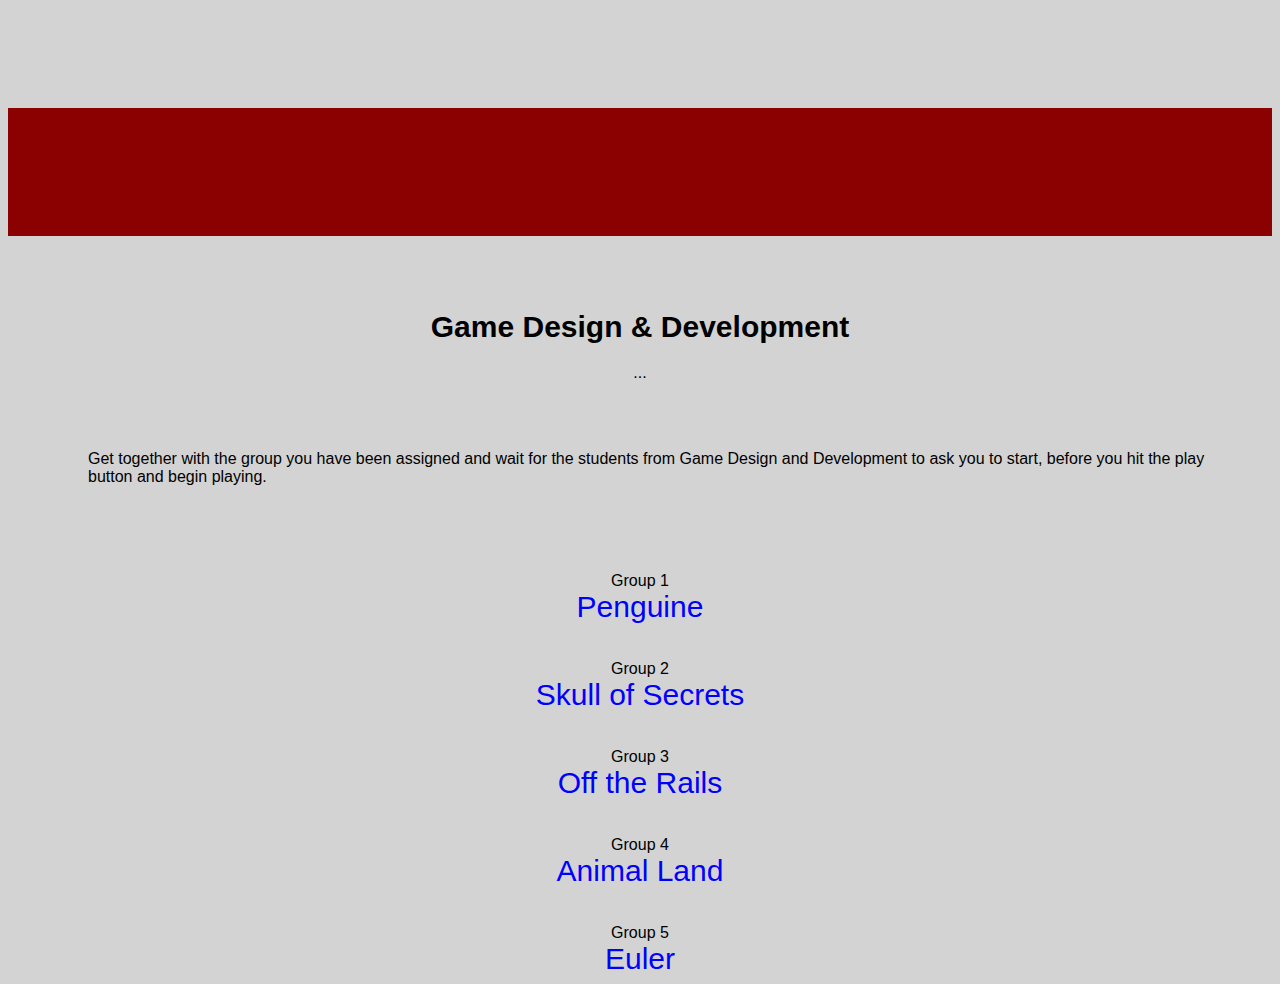
==== index.html @ 3e38c003 "Update index.html" ====
<html>
<head>
	<link rel="stylesheet" type="text/css" href="style.css" title="Default">
	<title> Game Design and Development</title>

	<div id="topContainer">
		
		
	</div>

</head>



<body>
<div class="navbar">
  <a href="#home"></a>
  
</div>

<p> &nbsp;</p>
<p> &nbsp;</p>
<p> &nbsp;</p>
<h1><p style = "text-align:center">Game Design & Development</p></h1>

<p> ... </p>
<p> &nbsp;</p>
<div class="center">Get together with the group you have been assigned and wait for the students from Game Design and Development to ask you to start, before you hit the play button and begin playing.</div>


<p> &nbsp;</p>
<p> &nbsp;</p>

	
		<c href="level2.html" title="Group 1"><p style = "text-align:center">Group 1</p></c>
		<a href="level2.html" title="Penguin"><p style = "text-align:center">Penguine</p></a>
	<p> &nbsp;</p>
	<p> &nbsp;</p>
		<c><p style = "text-align:center">Group 2</p></c>
		<a href="skullofsecrets.html" ><p style = "text-align:center">Skull of Secrets</p></a>
	<p> &nbsp;</p>
	<p> &nbsp;</p>
		<c><p style = "text-align:center">Group 3</p></c>
		<a href="offtherails.html" ><p style = "text-align:center">Off the Rails</p></a>	
	<p> &nbsp;</p>
	<p> &nbsp;</p>
		<c><p style = "text-align:center">Group 4</p></c>
		<a href="animallandv12.html" ><p style = "text-align:center">Animal Land</p></a>
	<p> &nbsp;</p>
	<p> &nbsp;</p>
		<c><p style = "text-align:center">Group 5</p></c>
		<a href="euler.html" ><p style = "text-align:center">Euler</p></a>
	
	






</body>

</html>
---- style.css ----
body{
	background: #D3D3D3; 
	font-family: Arial, Helvetica, sans-serif;
}

p {
   text-align: center;
    margin: 0 20%;
   
}
h1 {
  font-size: 30px;
}
div {
  padding-top: 50px;
  padding-right: 30px;
  padding-bottom: 50px;
  padding-left: 80px;
}

a:link {
  color: blue;
  font-size:30px;
  text-align: center;
  background-color: transparent;
  text-decoration: none;
}
a:visited {
  color: blue;
  background-color: transparent;
  text-decoration: none;
}
a:hover {
  color: red;
  background-color: transparent;
  text-decoration: underline;
}
a:active {
  color: yellow;
  background-color: transparent;
  text-decoration: underline;
}

c:link {
  color: blue;
  font-size:50px;
  text-align: center;
  text-transform:uppercase;
  background-color: transparent;
  text-decoration: none;
}
c:visited {
  color: blue;
  background-color: transparent;
  text-decoration: none;
}
c:hover {
  color: red;
  background-color: transparent;
  text-decoration: underline;
}
c:active {
  color: yellow;
  background-color: transparent;
  text-decoration: underline;
}

.navbar {
  overflow: hidden;
  background-color: #8B0000;
}

.navbar a {
  float: left;
  font-size: 16px;
  color: white;
  text-align: center;
  padding: 14px 16px;
  text-decoration: none;
}

.dropdown {
  float: left;
  overflow: hidden;
}

.dropdown .dropbtn {
  font-size: 16px;  
  border: none;
  outline: none;
  color: white;
  padding: 14px 16px;
  background-color: inherit;
  font-family: inherit;
  margin: 0;
}

.navbar a:hover, .dropdown:hover .dropbtn {
  background-color: red;
}

.dropdown-content {
  display: none;
  position: absolute;
  background-color: #B22222;
  min-width: 160px;
  box-shadow: 0px 8px 16px 0px rgba(0,0,0,0.2);
  z-index: 1;
}

.dropdown-content a {
  float: none;
  color: black;
  padding: 12px 16px;
  text-decoration: none;
  display: block;
  text-align: left;
}

.dropdown-content a:hover {
  background-color: #B22222;
}

.dropdown:hover .dropdown-content {
  display: block;
}

#canvas-wrap { position:relative }

p.neat-word {
    text-align: center;
    font-size:30px;
    color: blue;
    text-transform:uppercase;
}

.left {
  position: absolute;
  left: 10px;
  width: 300px;
  font-size:20px;
  color: blue;
  text-transform:uppercase;
  border: 3px solid #73AD21;
}

#circle0 {
      position: relative;
      background-color: #fff;
      margin: 10px auto;
      width: 50px;
      height: 50px;
      border-radius: 25px;
    }
    
#circle1 {
      position: relative;
      background-color: #fff;
      margin: 5px auto;
      width: 50px;
      height: 50px;
      border-radius: 25px;
    }
    
#circle2 {
      position: relative;
      background-color: #fff;
      margin: 5px auto;
      width: 50px;
      height: 50px;
      border-radius: 25px;
    }
    
#circle3 {
      position: relative;
      background-color: #fff;
      margin: 5px auto;
      width: 50px;
      height: 50px;
      border-radius: 25px;
    }
#text {
    position: absolute;
    top: 50%;
    left: 50%;
    transform:translate(-50%,-50%);
    color: #fff;
}
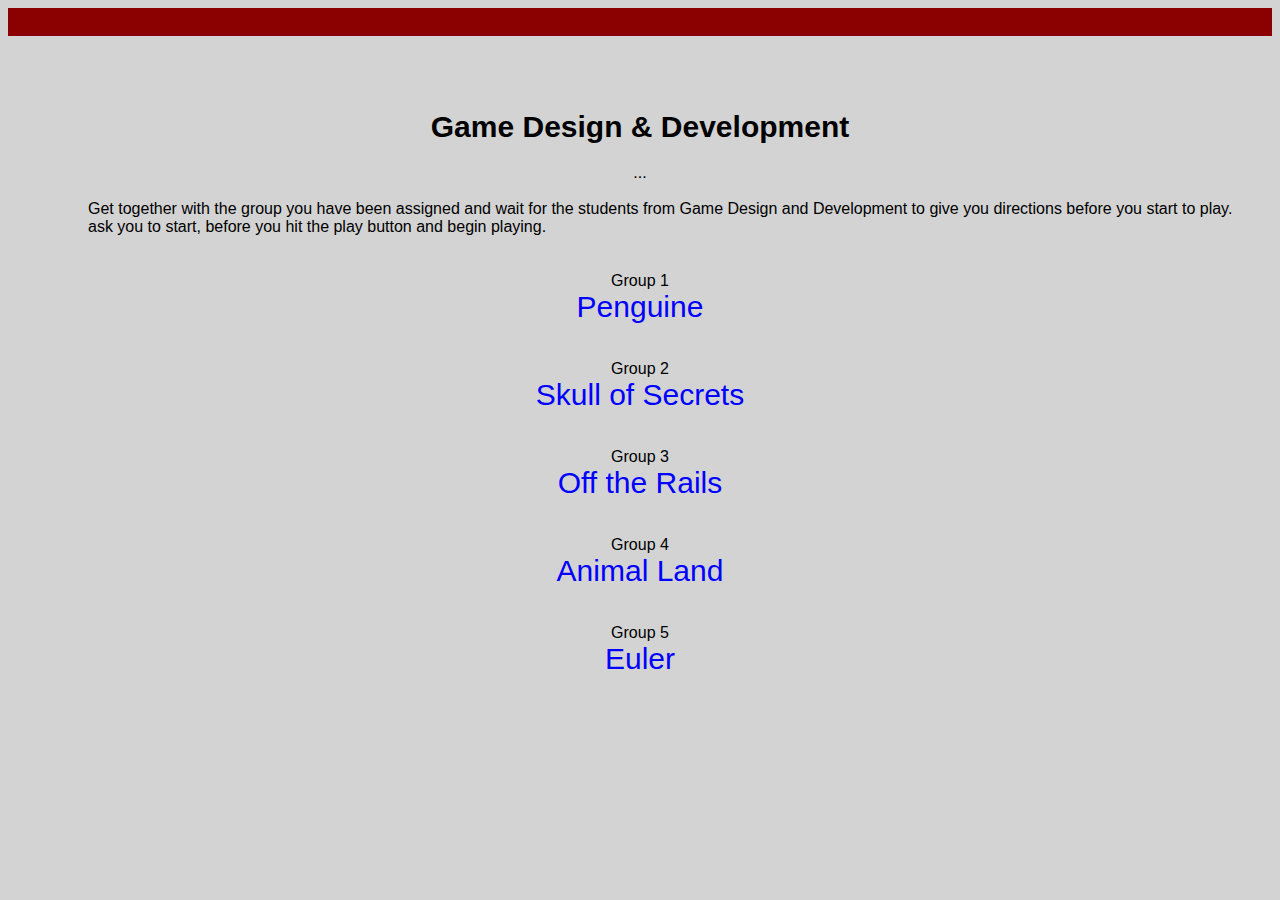
==== commit 4a9b2148: "Update index.html" ====
--- a/index.html
+++ b/index.html
@@ -25,7 +25,7 @@
 
 <p> ... </p>
 <p> &nbsp;</p>
-<div class="center">Get together with the group you have been assigned and wait for the students from Game Design and Development to ask you to start, before you hit the play button and begin playing.</div>
+<div class="center">Get together with the group you have been assigned and wait for the students from Game Design and Development to give you directions before you start to play. ask you to start, before you hit the play button and begin playing.</div>
 
 
 <p> &nbsp;</p>
--- a/style.css
+++ b/style.css
@@ -12,9 +12,7 @@
   font-size: 30px;
 }
 div {
-  padding-top: 50px;
   padding-right: 30px;
-  padding-bottom: 50px;
   padding-left: 80px;
 }
 
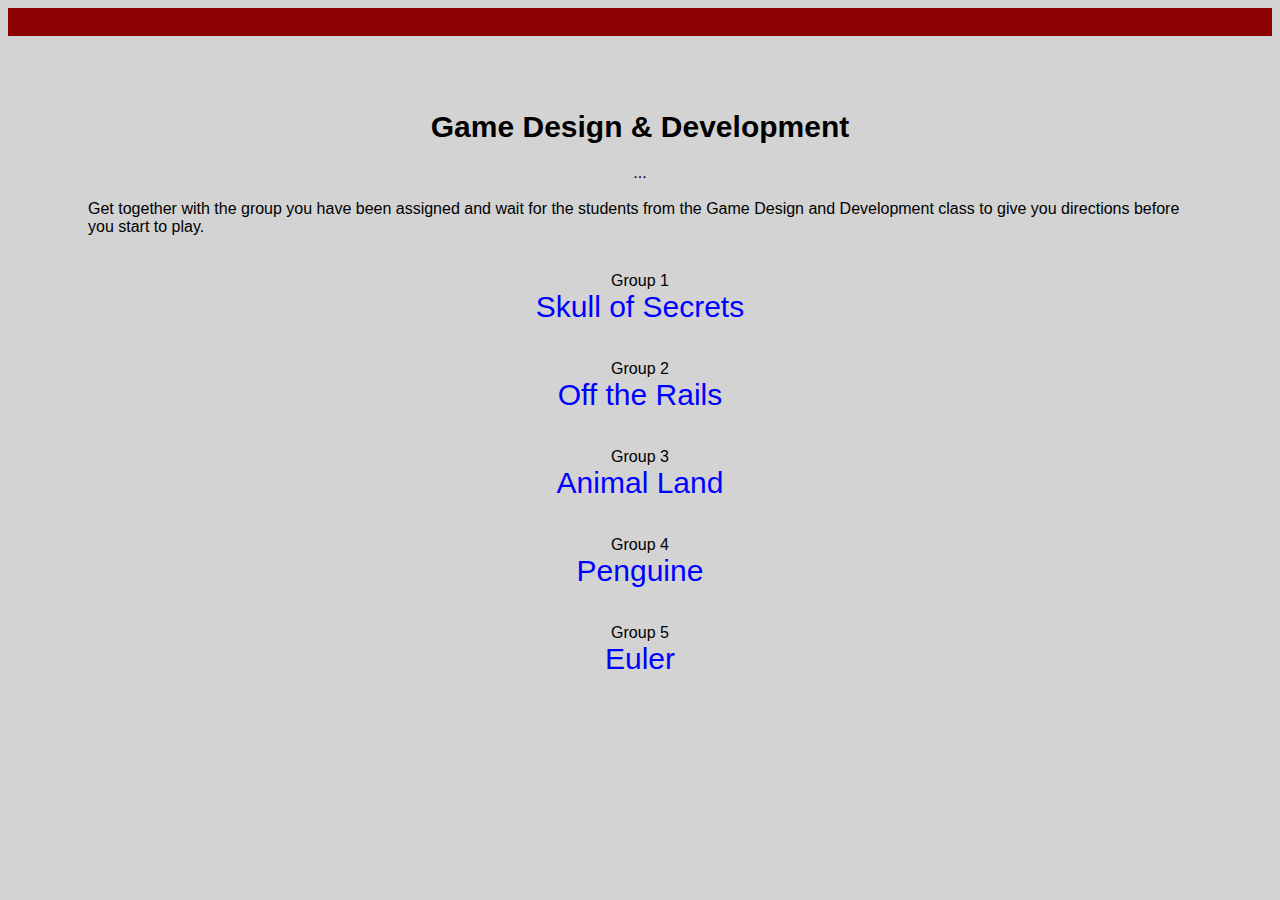
==== commit 703aa6ac: "Update index.html" ====
--- a/index.html
+++ b/index.html
@@ -25,27 +25,26 @@
 
 <p> ... </p>
 <p> &nbsp;</p>
-<div class="center">Get together with the group you have been assigned and wait for the students from Game Design and Development to give you directions before you start to play. ask you to start, before you hit the play button and begin playing.</div>
+<div class="center">Get together with the group you have been assigned and wait for the students from the Game Design and Development class to give you directions before you start to play.</div>
 
 
 <p> &nbsp;</p>
 <p> &nbsp;</p>
 
-	
 		<c href="level2.html" title="Group 1"><p style = "text-align:center">Group 1</p></c>
-		<a href="level2.html" title="Penguin"><p style = "text-align:center">Penguine</p></a>
+		<a href="skullofsecrets.html" ><p style = "text-align:center">Skull of Secrets</p></a>
 	<p> &nbsp;</p>
 	<p> &nbsp;</p>
 		<c><p style = "text-align:center">Group 2</p></c>
-		<a href="skullofsecrets.html" ><p style = "text-align:center">Skull of Secrets</p></a>
+		<a href="offtherails.html" ><p style = "text-align:center">Off the Rails</p></a>
 	<p> &nbsp;</p>
 	<p> &nbsp;</p>
 		<c><p style = "text-align:center">Group 3</p></c>
-		<a href="offtherails.html" ><p style = "text-align:center">Off the Rails</p></a>	
+		<a href="animallandv12.html" ><p style = "text-align:center">Animal Land</p></a>
 	<p> &nbsp;</p>
 	<p> &nbsp;</p>
 		<c><p style = "text-align:center">Group 4</p></c>
-		<a href="animallandv12.html" ><p style = "text-align:center">Animal Land</p></a>
+		<a href="level2.html" title="Penguin"><p style = "text-align:center">Penguine</p></a>
 	<p> &nbsp;</p>
 	<p> &nbsp;</p>
 		<c><p style = "text-align:center">Group 5</p></c>
--- a/style.css
+++ b/style.css
@@ -12,7 +12,7 @@
   font-size: 30px;
 }
 div {
-  padding-right: 30px;
+  padding-right: 80px;
   padding-left: 80px;
 }
 
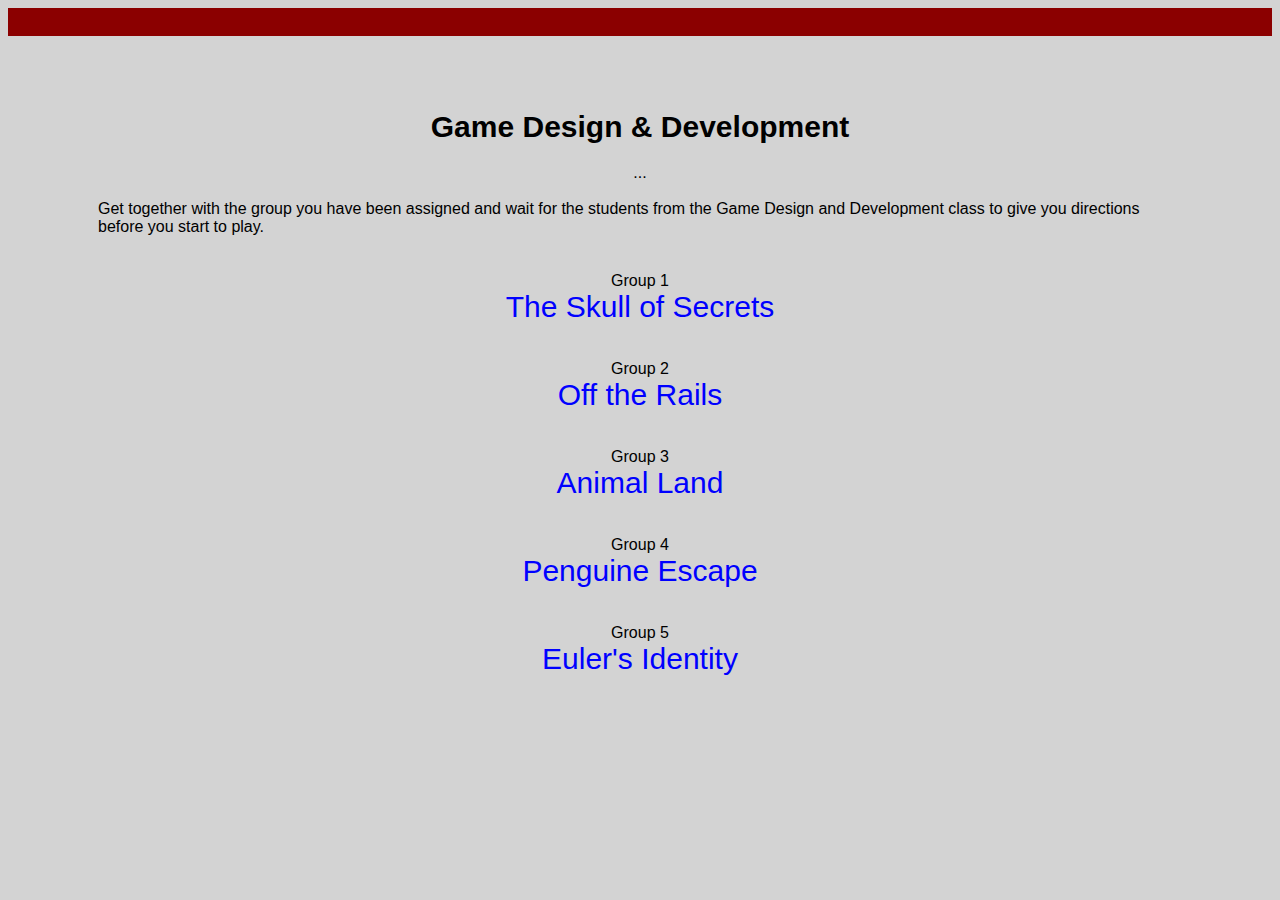
==== commit f91765ff: "Update index.html" ====
--- a/index.html
+++ b/index.html
@@ -32,7 +32,7 @@
 <p> &nbsp;</p>
 
 		<c href="level2.html" title="Group 1"><p style = "text-align:center">Group 1</p></c>
-		<a href="skullofsecrets.html" ><p style = "text-align:center">Skull of Secrets</p></a>
+		<a href="skullofsecrets.html" ><p style = "text-align:center">The Skull of Secrets</p></a>
 	<p> &nbsp;</p>
 	<p> &nbsp;</p>
 		<c><p style = "text-align:center">Group 2</p></c>
@@ -44,11 +44,11 @@
 	<p> &nbsp;</p>
 	<p> &nbsp;</p>
 		<c><p style = "text-align:center">Group 4</p></c>
-		<a href="level2.html" title="Penguin"><p style = "text-align:center">Penguine</p></a>
+		<a href="level2.html" title="Penguin"><p style = "text-align:center">Penguine Escape</p></a>
 	<p> &nbsp;</p>
 	<p> &nbsp;</p>
 		<c><p style = "text-align:center">Group 5</p></c>
-		<a href="euler.html" ><p style = "text-align:center">Euler</p></a>
+		<a href="euler.html" ><p style = "text-align:center">Euler's Identity</p></a>
 	
 	
 
--- a/style.css
+++ b/style.css
@@ -12,8 +12,8 @@
   font-size: 30px;
 }
 div {
-  padding-right: 80px;
-  padding-left: 80px;
+  padding-right: 90px;
+  padding-left: 90px;
 }
 
 a:link {
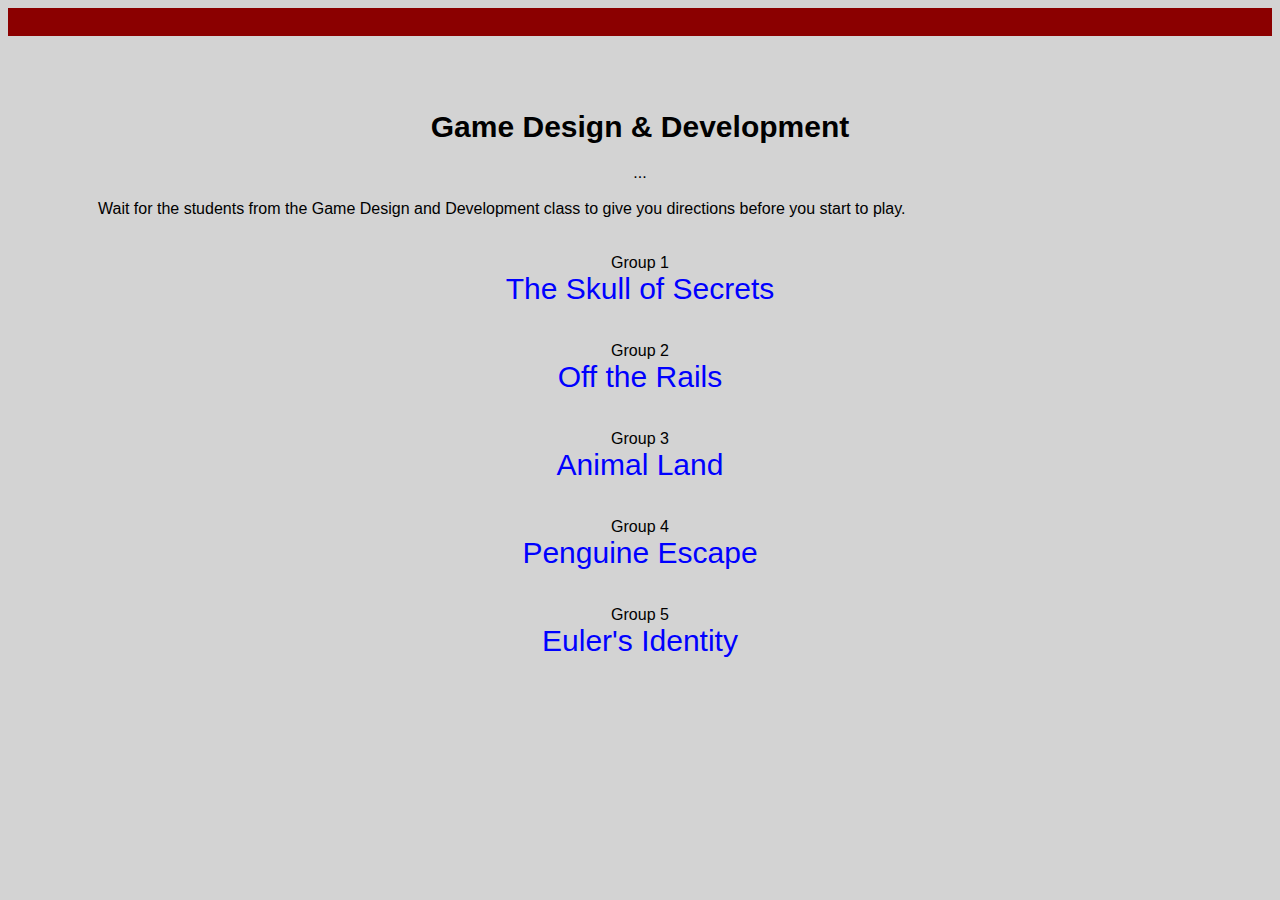
==== commit 9465d3c0: "Update index.html" ====
--- a/index.html
+++ b/index.html
@@ -25,7 +25,7 @@
 
 <p> ... </p>
 <p> &nbsp;</p>
-<div class="center">Get together with the group you have been assigned and wait for the students from the Game Design and Development class to give you directions before you start to play.</div>
+<div class="center">Wait for the students from the Game Design and Development class to give you directions before you start to play.</div>
 
 
 <p> &nbsp;</p>
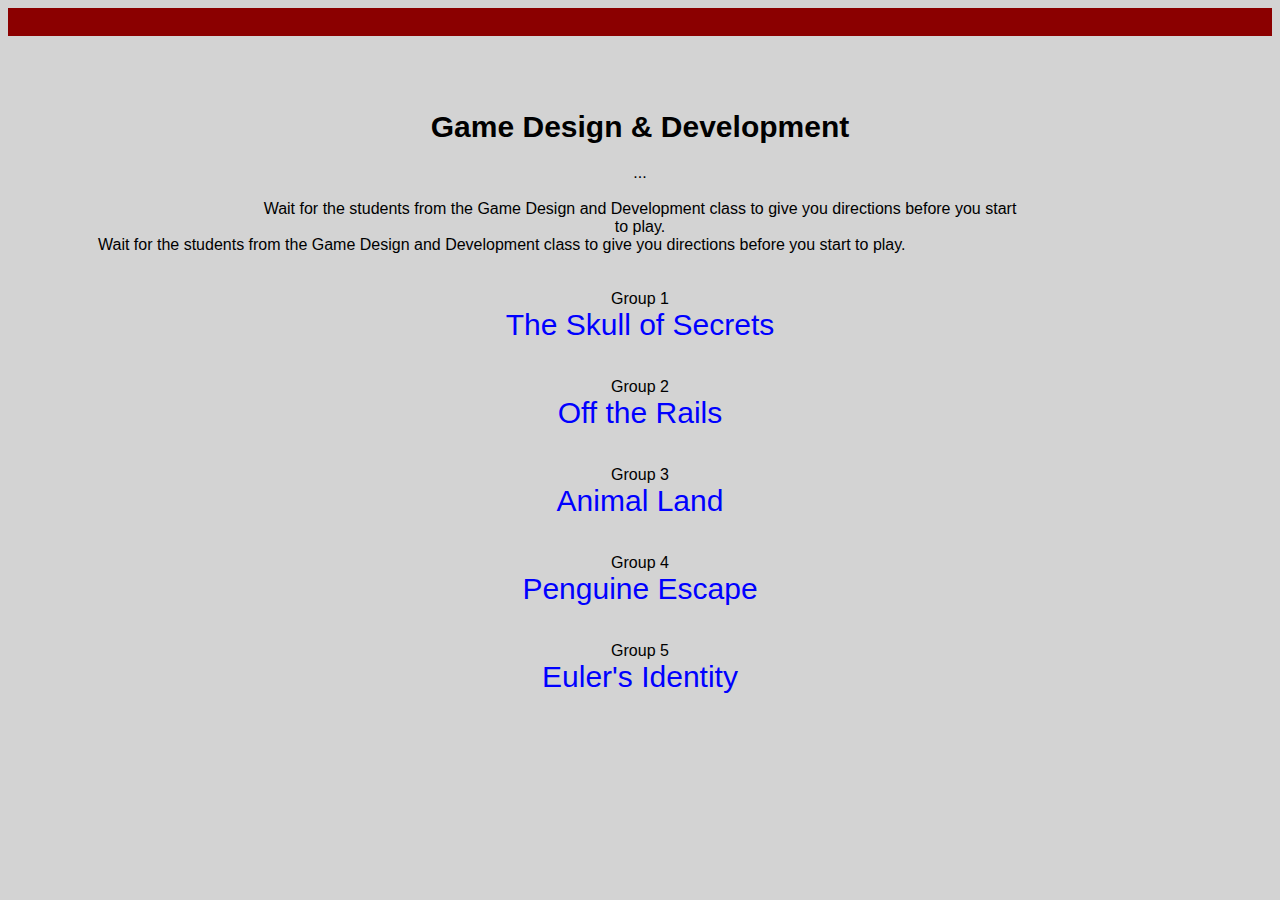
==== commit e7100e81: "Update index.html" ====
--- a/index.html
+++ b/index.html
@@ -25,13 +25,15 @@
 
 <p> ... </p>
 <p> &nbsp;</p>
+	
+	<c ><p style = "text-align:center">Wait for the students from the Game Design and Development class to give you directions before you start to play.</p></c>
 <div class="center">Wait for the students from the Game Design and Development class to give you directions before you start to play.</div>
 
 
 <p> &nbsp;</p>
 <p> &nbsp;</p>
 
-		<c href="level2.html" title="Group 1"><p style = "text-align:center">Group 1</p></c>
+		<c title="Group 1"><p style = "text-align:center">Group 1</p></c>
 		<a href="skullofsecrets.html" ><p style = "text-align:center">The Skull of Secrets</p></a>
 	<p> &nbsp;</p>
 	<p> &nbsp;</p>
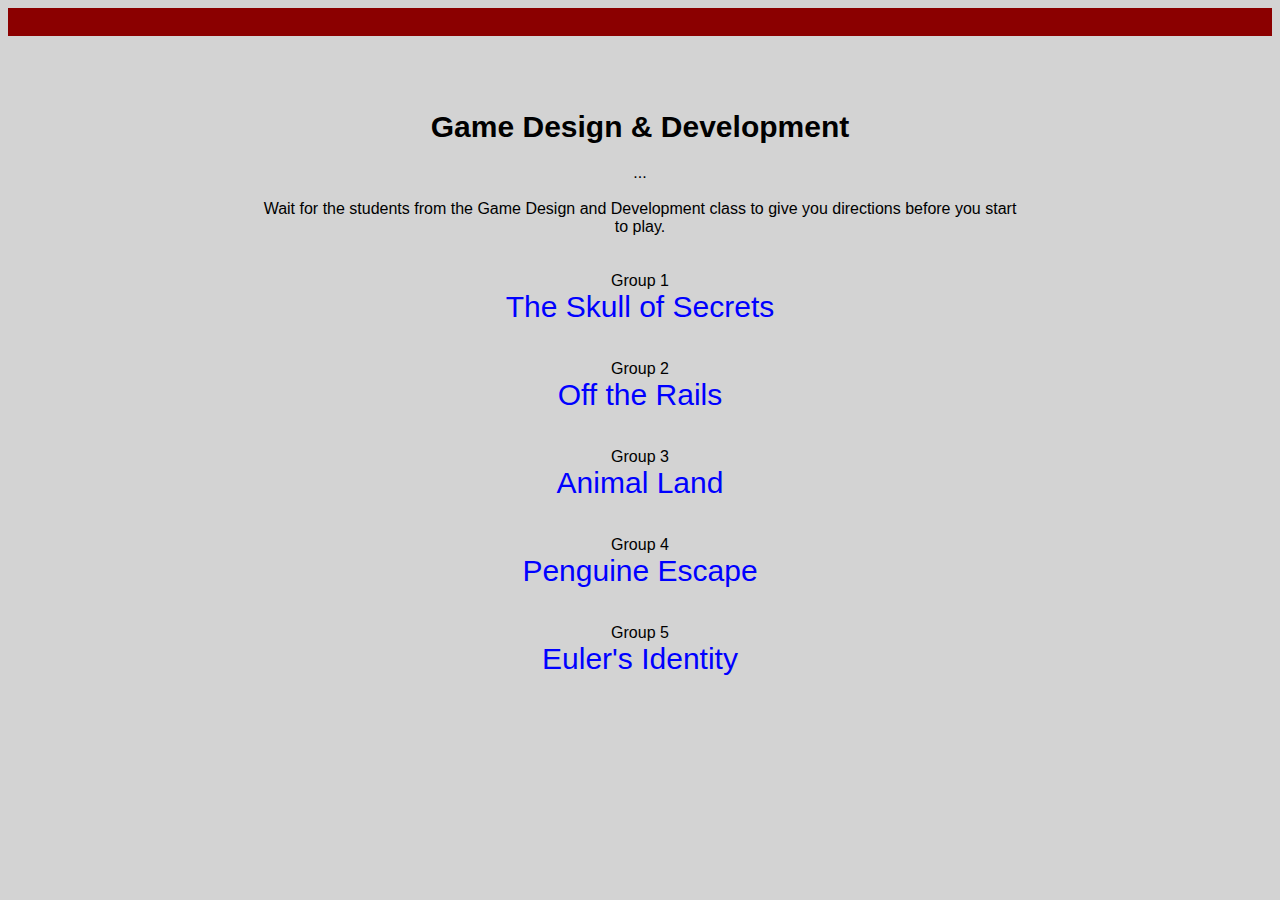
==== commit 267c8567: "Update index.html" ====
--- a/index.html
+++ b/index.html
@@ -27,7 +27,6 @@
 <p> &nbsp;</p>
 	
 	<c ><p style = "text-align:center">Wait for the students from the Game Design and Development class to give you directions before you start to play.</p></c>
-<div class="center">Wait for the students from the Game Design and Development class to give you directions before you start to play.</div>
 
 
 <p> &nbsp;</p>
